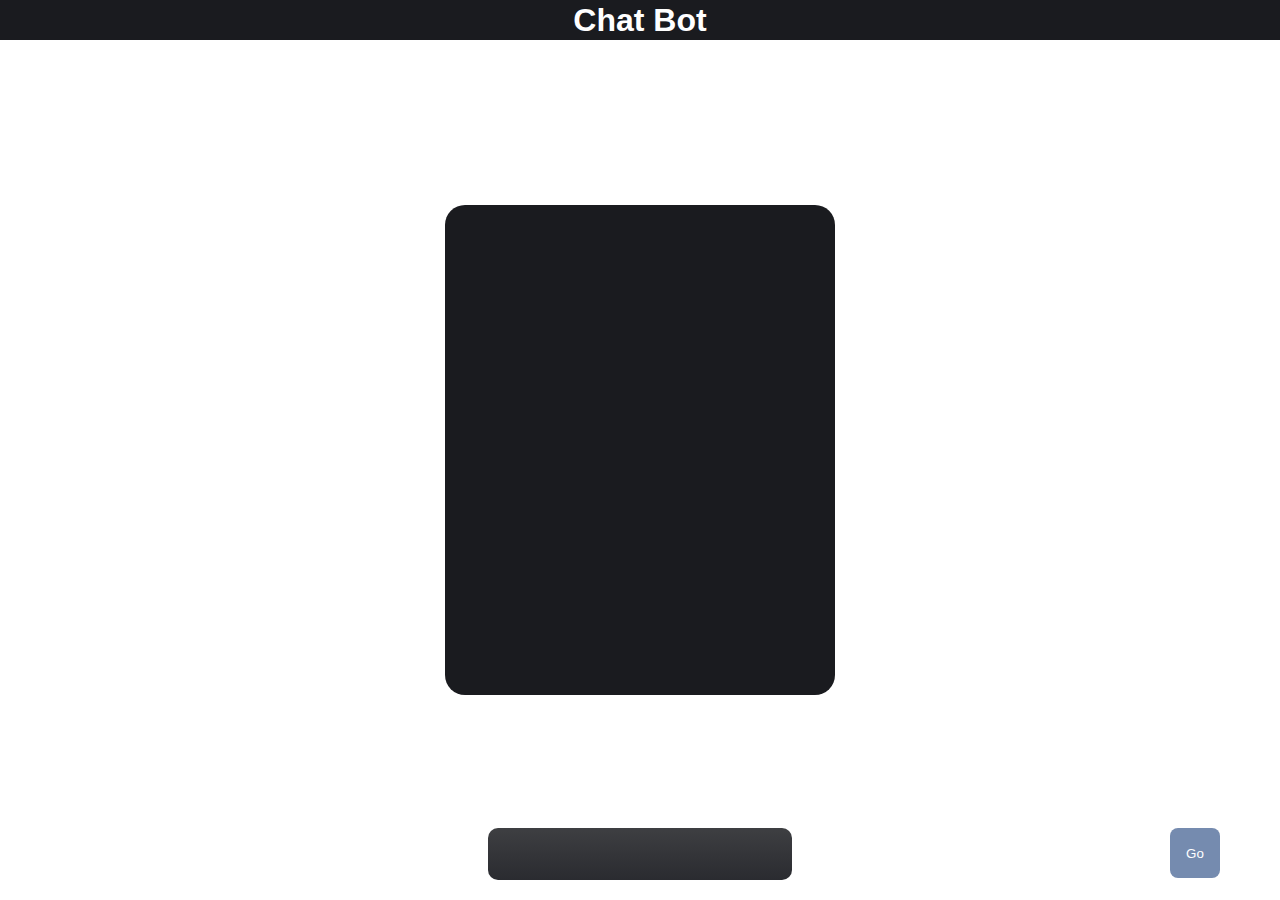
==== assistant.html @ 547c398c "Update assistant.html" ====
<!DOCTYPE html>
<html lang="en">
<head>
    <meta charset="UTF-8">
    <title>My Assistant</title>
    <style>
        body{
            margin: 0px;
            font-family: 'Lucida Sans', 'Lucida Sans Regular', 'Lucida Grande', 'Lucida Sans Unicode', Geneva, Verdana, sans-serif;
        }

        .main{
            height: 100vh;
            width: 100%;
            margin: 0px auto;
            display: flex;
            flex-direction: column;
            align-items: center;
            justify-content: space-evenly;;
            background-repeat: no-repeat;
            background-attachment: fixed;
        }
        
        nav{
            width: 100%;
            height: 40px;
            text-align: center;
            background-color: #1a1b1f;
            color: white;
            position: fixed;
            top: 0px;
            display: flex;
            align-items: center;
            justify-content: center;
        }
        
        #outputArea{
            height: 450px;
            width: 350px;
            margin: 0px auto;
            padding: 20px;
            border-radius: 20px;
            background-color: #1a1b1f;
            overflow-y: scroll;
            /*display: flex;
            flex-direction: column;
            align-items: center;
            justify-content: center;*/
         }

         #outputArea::-webkit-scrollbar{
            display: none;
         }
         
        #output{
            float: right;
            max-width: 200px;
            margin: 5px;
            display: block;
            background-image: linear-gradient(180deg, rgb(81, 136, 168), rgb(25, 96, 124));
            background-repeat: no-repeat;
            background-attachment: local;
            color: white;
            padding: 5px;
            border-radius: 10px;
            text-align: right;
            font-size: 1.2rem;
        }
        
        #response{
            float: left;
            width: 300px;
            margin: 5px;
            display: block;
            text-align: left;
            padding: 5px;
            font-size: 1.0rem;
            font-weight: bolder;
            color: white;
        }
        
        input{
            width: 300px;
            min-height: 50px;
            margin: 0px auto;
            position: absolute;
            bottom: 20px;
            border-radius: 10px;
            background-image: linear-gradient(180deg, #3e3f42, #2a2b30);
            background-repeat: no-repeat;
            background-attachment: local;
            border: none;
            font-size: 1.1rem;
            color: white;
        }
        
        button{
            height: 50px;
            width: 50px;
            position: absolute;
            bottom: 22px;
            right: 60px;
            border: none;
            border-radius: 8px;
            background-color: #758baf;
            color: white;
        }
    </style>
</head>
<body>
    <div class="main">
        <nav>
            <h1>Chat Bot</h1>
        </nav>
        <div id="outputArea">
        </div>
        <input type="text" id="input">
        <button onclick="reply()">Go</button>
    </div>
    <script>
        const main = document.getElementById('outputArea');
        const input = document.getElementById('input');

        const repliesToHi = [
            "Hello! How are you today?",
            "Hey there! What's new with you?",
            "Hi! Nice to see you again",
            "Yes! How can I help you?",
            "Hiya! What's going on?"
        ];

        const repliesToFavSong = [
            "I am not capable of enjoying music since I am not human. But I love the sound of my creator typing some more functionality into my code!",
            "I don't have a favourite song since I am not equipped with the ability to listen to sounds.",
            "I am a chatbot. I can't listen to music like humans do. I wonder what it feels like to enjoy a good melody. Must be nice",
            "Sadly, I do not have a favourite song. What is your's though?",
            "I don't listen to music. But my creator loves the Keith Sweat song Titled Twisted."
        ];

        const jokes = [
            "Why dont some couples go to the gym? \nBecause some relationships don't workout!",
            "A 39 year old pastor died, attempting a 40 day fast. \nGuess he didn't make it to 40!",
            "Why don't scientists trust atoms? \nBecause they make up everything!",
            "Why don't skeletons fight each other? \nThey don't have guts!"
        ]

        //The function below gets a random reply from any of the reply arrays when it is called

        function getRandomReply(arr) {
            const randomIndex = Math.floor(Math.random() * arr.length);
            return arr[randomIndex];
        }

        //The function below is called if the user inquires of the age of the bot.

        function getAge() {
            const currentDate = new Date();
            const currentYear = currentDate.getFullYear();
            const dob = 2023;
            const age = currentYear - dob;

            return "I was created in 2023, so I am " + age + " years old.";
        }

        //The function below gets the time and should be called anytime the user asks for it

        function getTime() {
            const currentTime = new Date();
            const hours = currentTime.getHours();
            const minutes = currentTime.getMinutes();

            return "The local time is " + hours + " : " + minutes;
        }

        //The function below gets the current date and should be called when the user asks for the date

        function getDate() {
            const currentDate = new Date();
            const year = currentDate.getFullYear();
            const month = currentDate.getMonth() + 1;
            const day = currentDate.getDate();

            return "Today is " + day + " / " + month + " / " + year;
        }

        //The function below is called on if the user wants to solve a simple calculation

        function calculate(query) {
            const pattern = /(\d+)\s*([\+\-\*\/])\s*(\d+)/;
            const match = query.match(pattern);
            
            if(match) {
                const operand1 = parseInt(match[1]);
                const operator = match[2];
                const operand2 = parseInt(match[3]);

                let result;
                switch(operator) {
                    case "+":
                    result = operand1 + operand2;
                    break;

                    case "-":
                    result = operand1 - operand2;
                    break;

                    case "*":
                    result = operand1 * operand2;
                    break;

                    case "/":
                    result = operand1 / operand2;
                    break;

                    default:
                    result = "Invalid Operator";
                    break;
                }

                return result;
            }
        }

        //The function below clears the input field of any characters once the go button is clicked

        function clearInput() {
            input.value = "";
        }

        function reply() {
            let query = input.value.toLowerCase();

            if (!query) {
                return;
            }

            const newElement = document.createElement('p');
            newElement.textContent = query;
            newElement.id = "output";
            main.appendChild(newElement);

            if (query.includes("hi") || query.includes('hey') || query.includes('hello')) {
                const responseElement = document.createElement('p');
                responseElement.textContent = getRandomReply(repliesToHi);
                responseElement.id = "response";
                main.appendChild(responseElement);
            }

            else if (query.includes("how're you") || query.includes('how you') || query.includes('you doing') || query.includes('how are you')) {
                const responseElement = document.createElement('p');
                responseElement.textContent = "I am good. What about you?";
                responseElement.id = "response";
                main.appendChild(responseElement);
            }

            else if (query.includes("i'm fine") || query.includes('also fine') || query.includes('am fine')) {
                const responseElement = document.createElement('p');
                responseElement.textContent = "Great! How can I assist you today?";
                responseElement.id = "response";
                main.appendChild(responseElement);
            }

            else if (query.includes("old are you") || query.includes('your age') || query.includes('were you created')) {
                const responseElement = document.createElement('p');
                responseElement.textContent = getAge();
                responseElement.id = "response";
                main.appendChild(responseElement);
            }

            else if (query.includes("the time") || query.includes('time is it') || query.includes('time') || query.includes('tell me time')) {
                const responseElement = document.createElement('p');
                responseElement.textContent = getTime();
                responseElement.id = "response";
                main.appendChild(responseElement);
            }

            else if (query.includes("the date") || query.includes('date') || query.includes('what day') || query.includes("today's date")) {
                const responseElement = document.createElement('p');
                responseElement.textContent = getDate();
                responseElement.id = "response";
                main.appendChild(responseElement);
            }

            else if (query.includes("a joke") || query.includes('me laugh')) {
                const responseElement = document.createElement('p');
                responseElement.textContent = getRandomReply(jokes);
                responseElement.id = "response";
                main.appendChild(responseElement);
            }

            else if (query.includes("your song") || query.includes('your favourite song') || query.includes('you have a favourite song')) {
                const responseElement = document.createElement('p');
                responseElement.textContent = getRandomReply(repliesToFavSong);
                responseElement.id = "response";
                main.appendChild(responseElement);
            }

            else if (query.includes("solve") || query.includes('add') || query.includes('calculate')) {
                const result = calculate(query);

                if(result !== undefined) {
                    const responseElement = document.createElement('p');
                    responseElement.textContent = result;
                    responseElement.id = "response";
                    main.appendChild(responseElement);

                }
            } 

            clearInput();
        }
    </script>
</body>
</html>
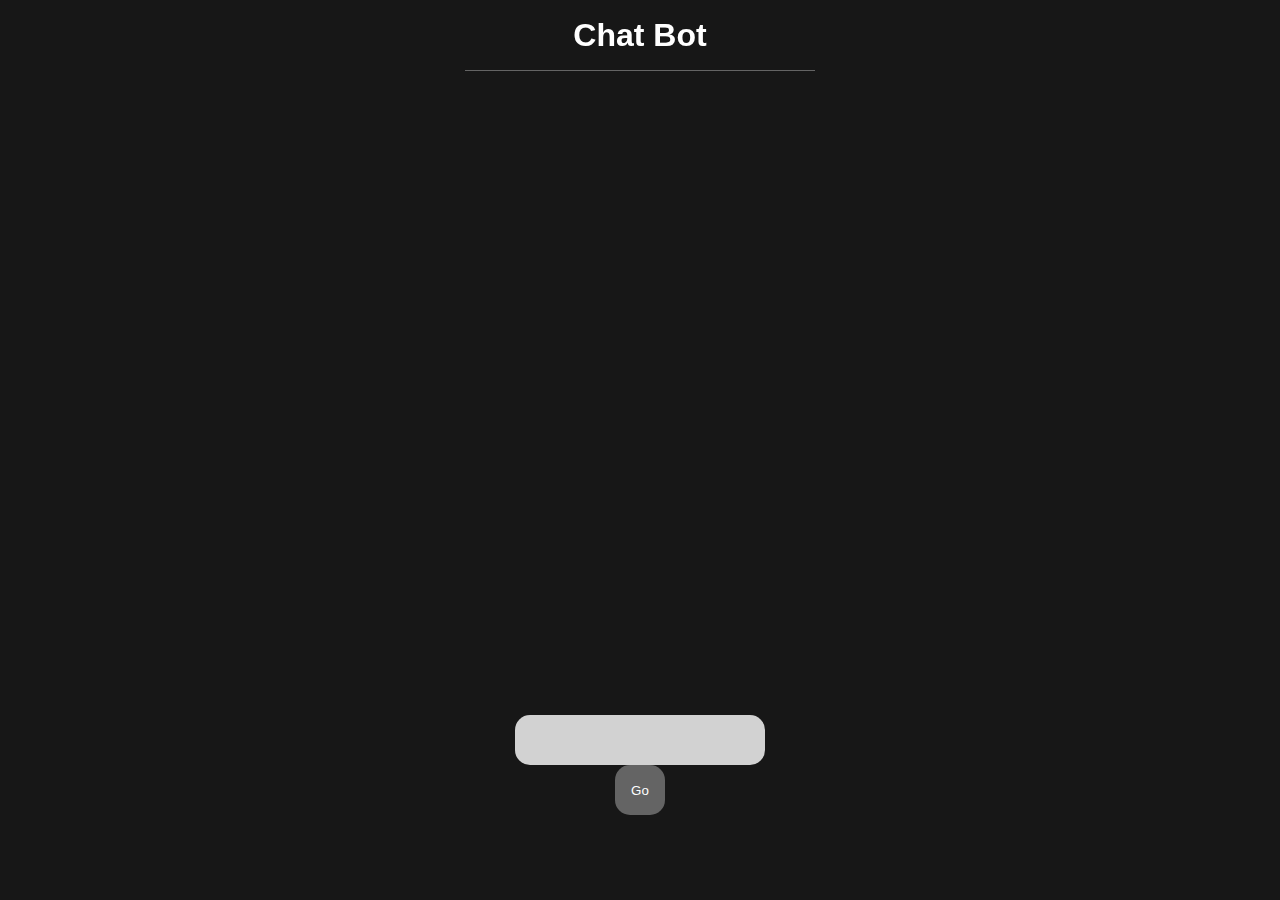
==== commit fb08dc30: "Update assistant.html" ====
--- a/assistant.html
+++ b/assistant.html
@@ -7,45 +7,37 @@
         body{
             margin: 0px;
             font-family: 'Lucida Sans', 'Lucida Sans Regular', 'Lucida Grande', 'Lucida Sans Unicode', Geneva, Verdana, sans-serif;
+            background-color: rgb(23, 23, 23);
         }
 
         .main{
-            height: 100vh;
             width: 100%;
             margin: 0px auto;
             display: flex;
             flex-direction: column;
             align-items: center;
-            justify-content: space-evenly;;
-            background-repeat: no-repeat;
-            background-attachment: fixed;
+            justify-content: space-evenly;
         }
         
         nav{
-            width: 100%;
-            height: 40px;
+            width: 350px;
+            height: 70px;
             text-align: center;
-            background-color: #1a1b1f;
             color: white;
             position: fixed;
             top: 0px;
             display: flex;
             align-items: center;
             justify-content: center;
+            border-bottom: 1px solid rgb(100, 100, 100);
         }
         
         #outputArea{
-            height: 450px;
-            width: 350px;
+            height: 75vh;
+            width: 300px;
             margin: 0px auto;
             padding: 20px;
-            border-radius: 20px;
-            background-color: #1a1b1f;
             overflow-y: scroll;
-            /*display: flex;
-            flex-direction: column;
-            align-items: center;
-            justify-content: center;*/
          }
 
          #outputArea::-webkit-scrollbar{
@@ -53,57 +45,54 @@
          }
          
         #output{
-            float: right;
-            max-width: 200px;
-            margin: 5px;
-            display: block;
-            background-image: linear-gradient(180deg, rgb(81, 136, 168), rgb(25, 96, 124));
+            max-width: 50%;
+            margin-left: 50%;
             background-repeat: no-repeat;
             background-attachment: local;
             color: white;
-            padding: 5px;
-            border-radius: 10px;
-            text-align: right;
-            font-size: 1.2rem;
+            padding: 10px;
+            background-color: rgb(210, 210, 210);
+            color: black;
+            border-radius: 15px;
         }
         
         #response{
-            float: left;
-            width: 300px;
-            margin: 5px;
-            display: block;
-            text-align: left;
-            padding: 5px;
-            font-size: 1.0rem;
-            font-weight: bolder;
+            max-width: 50%;
+            margin: 5px 0px;
+            padding: 10px;
             color: white;
-        }
-        
+            background-color: rgb(100, 100, 100);
+            border-radius: 15px;
+        }
+        
+      .bottom-card{
+        width: 350px;
+        height: 70px;
+        position: absolute;
+        bottom: 0px;
+        border-top: 2px solid rgb(100, 100, 100);
+        display: flex;
+        align-items: center;
+        justify-content: space-evenly;
+      }
         input{
-            width: 300px;
+            width: 210px;
             min-height: 50px;
-            margin: 0px auto;
-            position: absolute;
-            bottom: 20px;
-            border-radius: 10px;
-            background-image: linear-gradient(180deg, #3e3f42, #2a2b30);
-            background-repeat: no-repeat;
-            background-attachment: local;
+            padding: 0px 20px;
+            background-color: rgb(210, 210, 210);
             border: none;
+            border-radius: 15px;
             font-size: 1.1rem;
-            color: white;
+            color: black;
         }
         
         button{
             height: 50px;
             width: 50px;
-            position: absolute;
-            bottom: 22px;
-            right: 60px;
             border: none;
-            border-radius: 8px;
-            background-color: #758baf;
+            background-color: rgb(100, 100, 100);
             color: white;
+            border-radius: 15px;
         }
     </style>
 </head>
@@ -162,17 +151,21 @@
             return "I was created in 2023, so I am " + age + " years old.";
         }
 
-        //The function below gets the time and should be called anytime the user asks for it
-
-        function getTime() {
+       function getTime() {
+            //Return the time in 12 hour format.
+            
             const currentTime = new Date();
             const hours = currentTime.getHours();
             const minutes = currentTime.getMinutes();
-
-            return "The local time is " + hours + " : " + minutes;
-        }
-
-        //The function below gets the current date and should be called when the user asks for the date
+          
+            if (hours > 12) {
+              
+              return `The local time is ${hours - 12}:${minutes} PM`;
+            }
+          
+            return `The local time is ${hours}:${minutes} AM`; 
+        }
+              //The function below gets the current date and should be called when the user asks for the date
 
         function getDate() {
             const currentDate = new Date();
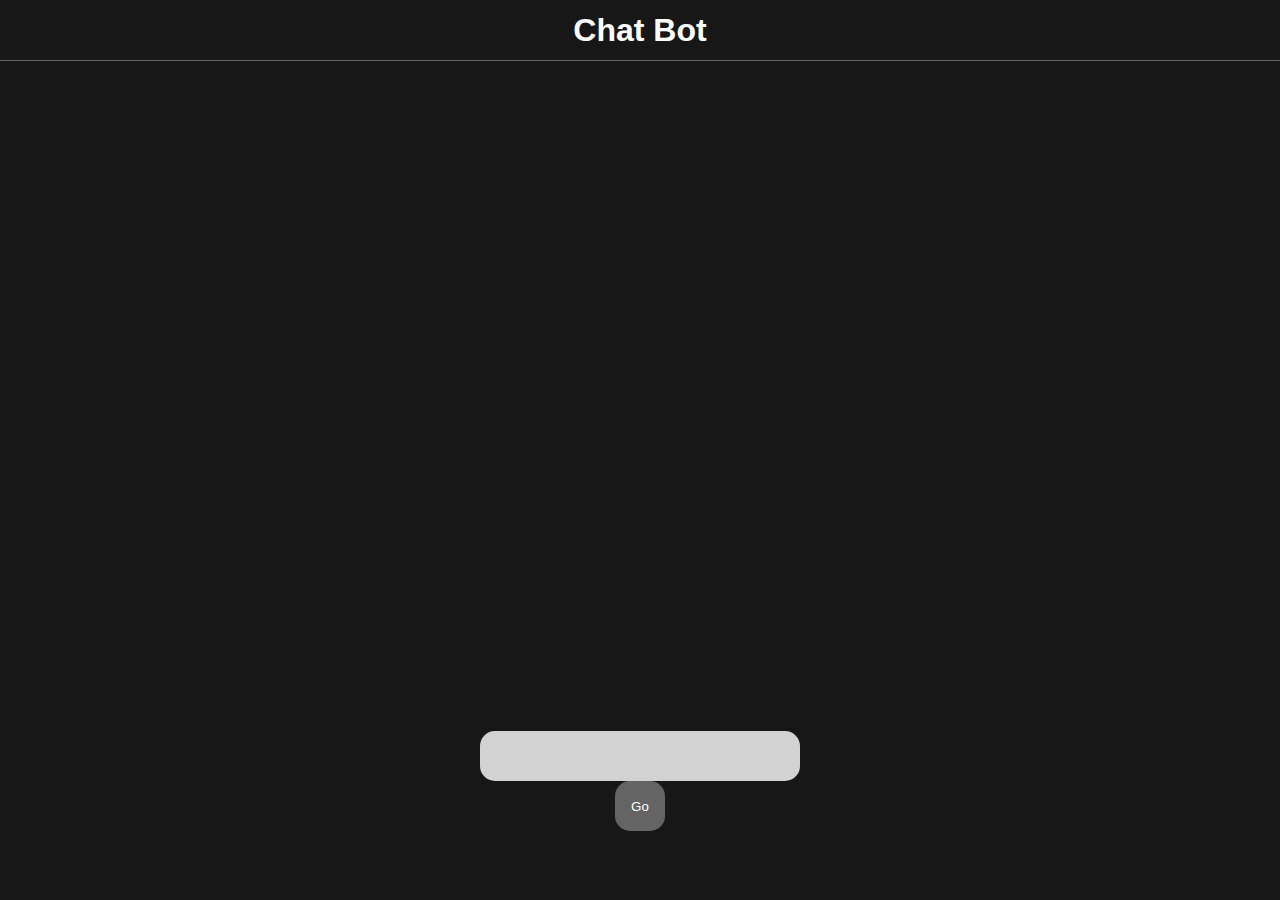
==== commit 54f0a8ef: "Update assistant.html" ====
--- a/assistant.html
+++ b/assistant.html
@@ -5,95 +5,94 @@
     <title>My Assistant</title>
     <style>
         body{
-            margin: 0px;
-            font-family: 'Lucida Sans', 'Lucida Sans Regular', 'Lucida Grande', 'Lucida Sans Unicode', Geneva, Verdana, sans-serif;
-            background-color: rgb(23, 23, 23);
-        }
-
-        .main{
-            width: 100%;
-            margin: 0px auto;
-            display: flex;
-            flex-direction: column;
-            align-items: center;
-            justify-content: space-evenly;
-        }
-        
-        nav{
-            width: 350px;
-            height: 70px;
-            text-align: center;
-            color: white;
-            position: fixed;
-            top: 0px;
-            display: flex;
-            align-items: center;
-            justify-content: center;
-            border-bottom: 1px solid rgb(100, 100, 100);
-        }
-        
-        #outputArea{
-            height: 75vh;
-            width: 300px;
-            margin: 0px auto;
-            padding: 20px;
-            overflow-y: scroll;
-         }
-
-         #outputArea::-webkit-scrollbar{
-            display: none;
-         }
+        margin: 0px;
+        font-family: 'Lucida Sans', 'Lucida Sans Regular', 'Lucida Grande', 'Lucida Sans Unicode', Geneva, Verdana, sans-serif;
+        background-color: rgb(23, 23, 23);
+      }
+        
+      .main{
+        width: 100%;
+        margin: 0px auto;
+        display: flex;
+        flex-direction: column;
+        align-items: center;
+        justify-content: space-evenly;
+      }
+        
+      nav{
+        width: 100%;
+        height: 60px;
+        text-align: center;
+        color: white;
+        display: flex;
+        align-items: center;
+        justify-content: center;
+        border-bottom: 1px solid rgb(100, 100, 100);
+      }
+        
+      #outputArea{
+        height: 70vh;
+        width: 300px;
+        margin: 0px auto;
+        padding: 20px;
+        overflow-y: scroll;
+      }
+      
+      #outputArea::-webkit-scrollbar{
+        display: none;
+      }
          
-        #output{
-            max-width: 50%;
-            margin-left: 50%;
-            background-repeat: no-repeat;
-            background-attachment: local;
-            color: white;
-            padding: 10px;
-            background-color: rgb(210, 210, 210);
-            color: black;
-            border-radius: 15px;
-        }
-        
-        #response{
-            max-width: 50%;
-            margin: 5px 0px;
-            padding: 10px;
-            color: white;
-            background-color: rgb(100, 100, 100);
-            border-radius: 15px;
-        }
+      #output{
+        max-width: 50%;
+        margin-left: auto;
+        background-repeat: no-repeat;
+        background-attachment: local;
+        color: white;
+        padding: 10px;
+        background-color: rgb(210, 210, 210);
+        color: black;
+        border-radius: 15px;
+      }
+        
+      #response{
+        max-width: 50%;
+        margin: 5px 0px;
+        padding: 10px;
+        color: white;
+        background-color: rgb(100, 100, 100);
+        border-radius: 15px;
+      }
         
       .bottom-card{
-        width: 350px;
+        width: 100%;
         height: 70px;
-        position: absolute;
-        bottom: 0px;
         border-top: 2px solid rgb(100, 100, 100);
         display: flex;
         align-items: center;
         justify-content: space-evenly;
       }
-        input{
-            width: 210px;
-            min-height: 50px;
-            padding: 0px 20px;
-            background-color: rgb(210, 210, 210);
-            border: none;
-            border-radius: 15px;
-            font-size: 1.1rem;
-            color: black;
-        }
-        
-        button{
-            height: 50px;
-            width: 50px;
-            border: none;
-            background-color: rgb(100, 100, 100);
-            color: white;
-            border-radius: 15px;
-        }
+      
+      input{
+        width: 300px;
+        height: 50px;
+        margin: 0px 10px;
+        padding: 0px 10px;
+        background-color: rgb(210, 210, 210);
+        border: none;
+        border-radius: 15px;
+        font-size: 1.1rem;
+        color: black;
+      }
+        
+      button{
+        height: 50px;
+        width: 50px;
+        margin: 0px 10px;
+        border: none;
+        background-color: rgb(100, 100, 100);
+        color: white;
+        border-radius: 15px;
+      }
     </style>
 </head>
 <body>
